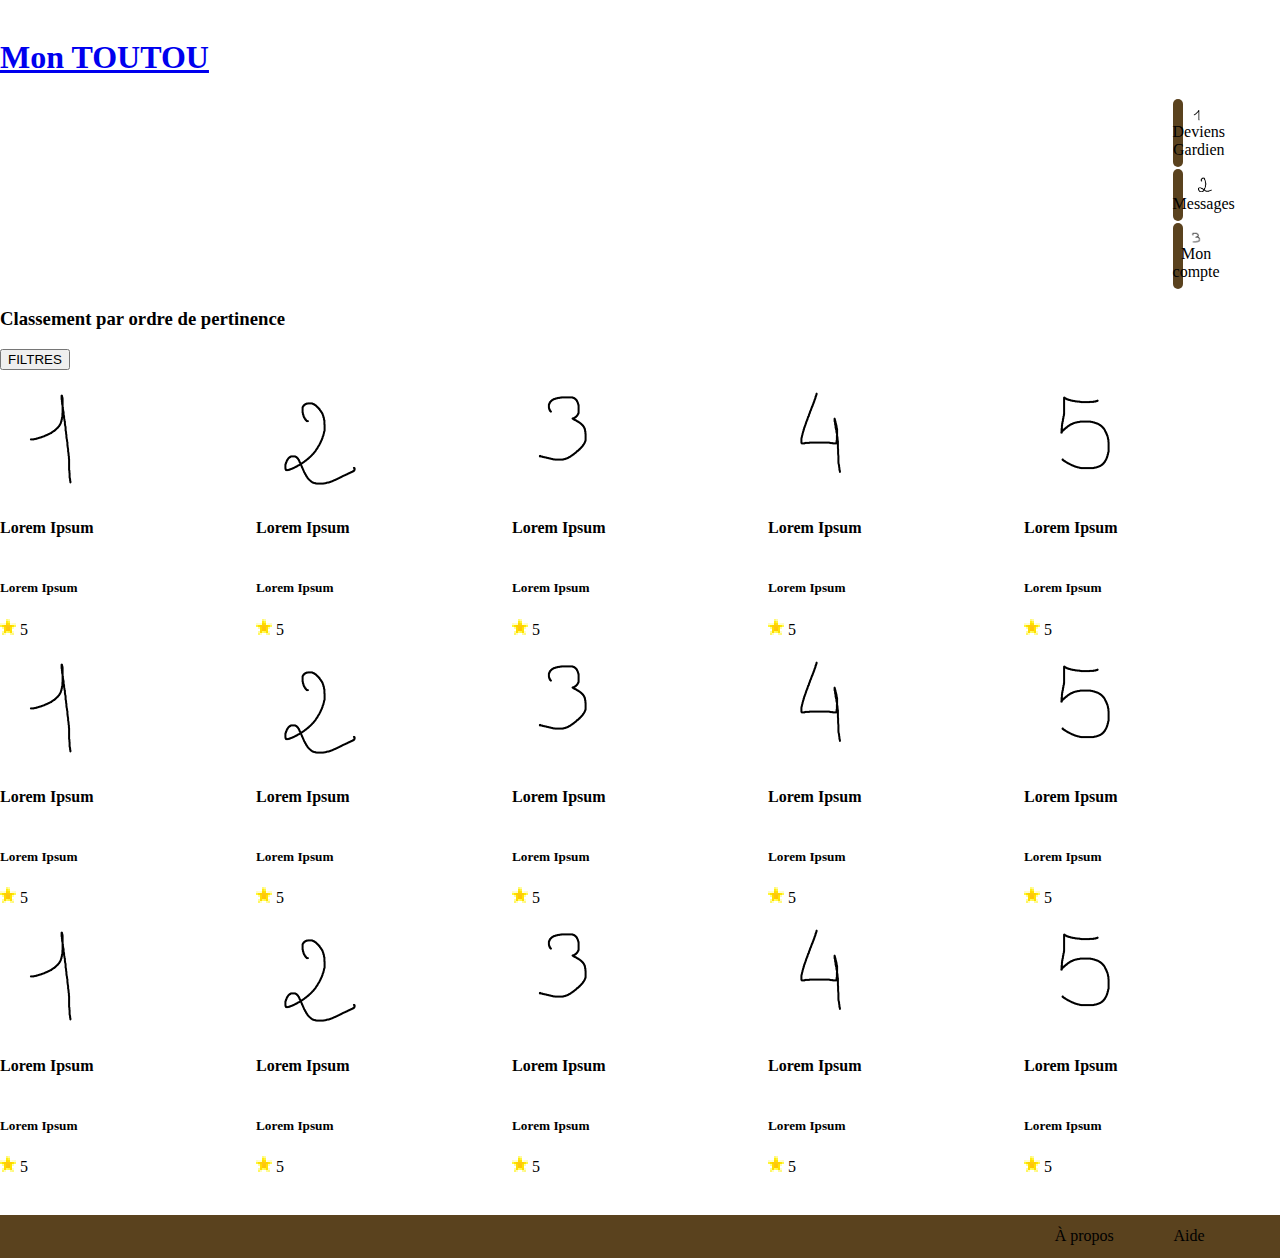
==== search.html @ 6a5ad4df "Archi html et css, sans visuels definitifs" ====
<!DOCTYPE html>
<html lang="en">
<head>
    <meta charset="UTF-8">
    <meta http-equiv="X-UA-Compatible" content="IE=edge">
    <meta name="viewport" content="width=device-width, initial-scale=1.0">
    <link rel="stylesheet" href="style.css">
    <title>Mon Toutou</title>
</head>
<body>
    <header>
        <div>
            <a href="index.html" id="title"><h1>Mon TOUTOU</h1></a>
    
            <div class="menu">
                <ul>
                    <li>
                        <a href="#">
                            <img src="assets/img/icon_1.png" alt="search">
                            <span>Deviens Gardien</span>
                        </a>
                    </li>
                    <li>
                        <a href="#">
                            <img src="assets/img/icon_2.png" alt="search">
                        <span>Messages</span>
                        </a>
                    </li>
                    <li>
                        <a href="#">
                            <img src="assets/img/icon_3.png" alt="search">
                            <span>Mon compte</span>
                        </a>
                    </li>
                </ul>
            </div>
        </div>
    </header>
    
    <main>
        <h3>Classement par ordre de pertinence</h3>

        <button id="btn_filtres">FILTRES</button>

        <div id="filtres">
            <form action="">
                <input type="checkbox" name="seul" id="seul">
                <label for="seul">Pas d'autres animaux</label>
                <input type="checkbox" name="jardin" id="jardin">
                <label for="jardin">Maison avec jardin</label>
                <input type="checkbox" name="foret" id="foret">
                <label for="foret">Forêt à proximité</label>
            </form>
        </div>

        <div>
            <ul class="gardiens">
                <li>
                    <a href="profil_gardien.html">
                        <img src="assets/img/1.png" alt="1" class="photo_gardien">
                        <h4>Lorem Ipsum</h4>
                        <h5>Lorem Ipsum</h5>
                        <span><img src="assets/img/star.png" alt="etoile"> 5</span>
                    </a>
                </li>
                <li>
                    <a href="profil_gardien.html">
                        <img src="assets/img/2.png" alt="2" class="photo_gardien">
                        <h4>Lorem Ipsum</h4>
                        <h5>Lorem Ipsum</h5>
                        <span><img src="assets/img/star.png" alt="etoile"> 5</span>
                    </a>
                </li>
                <li>
                    <a href="profil_gardien.html">
                        <img src="assets/img/3.png" alt="3" class="photo_gardien">
                        <h4>Lorem Ipsum</h4>
                        <h5>Lorem Ipsum</h5>
                        <span><img src="assets/img/star.png" alt="etoile"> 5</span>
                    </a>
                </li>
                <li>
                    <a href="profil_gardien.html">
                        <img src="assets/img/4.png" alt="4" class="photo_gardien">
                        <h4>Lorem Ipsum</h4>
                        <h5>Lorem Ipsum</h5>
                        <span><img src="assets/img/star.png" alt="etoile"> 5</span>
                    </a>
                    
                </li>
                <li>
                    <a href="profil_gardien.html">
                        <img src="assets/img/5.png" alt="5" class="photo_gardien">
                        <h4>Lorem Ipsum</h4>
                        <h5>Lorem Ipsum</h5>
                        <span><img src="assets/img/star.png" alt="etoile"> 5</span>
                    </a>
                </li>
                <li>
                    <a href="profil_gardien.html">
                        <img src="assets/img/1.png" alt="1" class="photo_gardien">
                        <h4>Lorem Ipsum</h4>
                        <h5>Lorem Ipsum</h5>
                        <span><img src="assets/img/star.png" alt="etoile"> 5</span>
                    </a>
                </li>
                <li>
                    <a href="profil_gardien.html">
                        <img src="assets/img/2.png" alt="2" class="photo_gardien">
                        <h4>Lorem Ipsum</h4>
                        <h5>Lorem Ipsum</h5>
                        <span><img src="assets/img/star.png" alt="etoile"> 5</span>
                    </a>
                </li>
                <li>
                    <a href="profil_gardien.html">
                        <img src="assets/img/3.png" alt="3" class="photo_gardien">
                        <h4>Lorem Ipsum</h4>
                        <h5>Lorem Ipsum</h5>
                        <span><img src="assets/img/star.png" alt="etoile"> 5</span>
                    </a>
                </li>
                <li>
                    <a href="profil_gardien.html">
                        <img src="assets/img/4.png" alt="4" class="photo_gardien">
                        <h4>Lorem Ipsum</h4>
                        <h5>Lorem Ipsum</h5>
                        <span><img src="assets/img/star.png" alt="etoile"> 5</span>
                    </a>
                    
                </li>
                <li>
                    <a href="profil_gardien.html">
                        <img src="assets/img/5.png" alt="5" class="photo_gardien">
                        <h4>Lorem Ipsum</h4>
                        <h5>Lorem Ipsum</h5>
                        <span><img src="assets/img/star.png" alt="etoile"> 5</span>
                    </a>
                </li>
                <li>
                    <a href="profil_gardien.html">
                        <img src="assets/img/1.png" alt="1" class="photo_gardien">
                        <h4>Lorem Ipsum</h4>
                        <h5>Lorem Ipsum</h5>
                        <span><img src="assets/img/star.png" alt="etoile"> 5</span>
                    </a>
                </li>
                <li>
                    <a href="profil_gardien.html">
                        <img src="assets/img/2.png" alt="2" class="photo_gardien">
                        <h4>Lorem Ipsum</h4>
                        <h5>Lorem Ipsum</h5>
                        <span><img src="assets/img/star.png" alt="etoile"> 5</span>
                    </a>
                </li>
                <li>
                    <a href="profil_gardien.html">
                        <img src="assets/img/3.png" alt="3" class="photo_gardien">
                        <h4>Lorem Ipsum</h4>
                        <h5>Lorem Ipsum</h5>
                        <span><img src="assets/img/star.png" alt="etoile"> 5</span>
                    </a>
                </li>
                <li>
                    <a href="profil_gardien.html">
                        <img src="assets/img/4.png" alt="4" class="photo_gardien">
                        <h4>Lorem Ipsum</h4>
                        <h5>Lorem Ipsum</h5>
                        <span><img src="assets/img/star.png" alt="etoile"> 5</span>
                    </a>
                    
                </li>
                <li>
                    <a href="profil_gardien.html">
                        <img src="assets/img/5.png" alt="5" class="photo_gardien">
                        <h4>Lorem Ipsum</h4>
                        <h5>Lorem Ipsum</h5>
                        <span><img src="assets/img/star.png" alt="etoile"> 5</span>
                    </a>
                </li>
            </ul>
        </div>
    </main>

    <footer>
        <div id="footer">
            <ul>
                <li><a href="propos.html">À propos</a></li>
                <li><a href="aide.html">Aide</a></li>
            </ul>
        </div>
    </footer>
</body>
</html>
---- style.css ----
/* RESET & GENERIQUE */

body{
    margin:0;
    padding:0;
}

ul{
    margin:0;
    padding:0;
}

img{
    height: auto;
    max-width: 100%;
}

#profil{
    margin-left: 15%;
    margin-right: 15%;
}


#menubar{
    background-color: rgb(145, 112, 64);
    margin-left: 3vw;
    margin-right: 3vw;
    display: flex;
    flex-direction: row;
    justify-content: space-between;
}

.menu img{
    margin-left: auto;
    margin-right: auto;
    display: block;
    width: 30%;
}

#divGardien{

    position: absolute;
    top: 50%;  /* position the top  edge of the element at the middle of the parent */
    left: 50%; /* position the left edge of the element at the middle of the parent */

    transform: translate(-50%, -50%);
    z-index: 1;
    width: 80vw;
    height: 80vh;
    background-color: honeydew;
}

#title{
    margin-left: 1.5%;
    width: 20%;
}

.menu{
    display: flex;
    justify-content: flex-end;
}

.menu li {
    width: 10%;
    padding-top: 0.5em;
    padding-bottom: 0.5em;
    list-style: none;
    background-color: rgb(90, 66, 30);
    border-radius: 5px;
    margin-left: 0.5%;   
    margin-right: 0.5%; 
    margin-top: 1.5%;
}

.menu li a{
    display: flex;
    flex-direction: column;
    align-self: center;
    text-align: center;
    text-decoration: none;
    display: inline-block;
    color: black;
}


#filtres{
    display: none;
}

.container{
    margin-left: 5vw;
    margin-right: 5vw;
}

.gardiens{
    display: flex;
    flex-wrap: wrap;
    flex-direction: row;
    justify-content: space-around;
    list-style: none;
}

.gardiens li{
    width: 20%;
}

.gardiens li a{
    color: black;
    text-decoration: none;
    display: flex;
    flex-direction: column;

}

#enTeteProfil{
    display: flex;
    flex-direction: row;
    justify-content: space-between;
    align-items: center;
}

#enTeteProfil button{
    height: 3vh;
}

#search{
display: flex;
flex-direction: row;
justify-content: center;
border: solid;
margin-left: 15%;
margin-right: 15%;
margin-top: 3%;
}


#dogs_index{
    display: flex;
    flex-direction: row;
    justify-content: center;

    margin-top: 3%;
    margin-bottom: 3%;
}

/* Flexbox-based solution: */
.images--flex {
  width: 100%;
  display: flex; 
}

.images--flex > * {
  flex: 1;
}

.images--flex img {
    width: 100%;
    height: 100%;
    object-fit: cover;
}

.images--flex__inner {
  display: flex;
  flex-wrap: wrap;
  flex-direction: row;
  align-items: stretch;
}

.images--flex__inner > img {
    width: 50%;
    height: 50%;
  }

#specification {

    margin-top: 1%;
    margin-bottom: 1%;
    background-color: rgb(218, 218, 218);
    width: 100%;
    height: 4vh;
    border-radius: 5px;
    border: 2px solid rgb(172, 172, 172);
}

#description {

    display: flex;
    flex-direction: row;
    justify-content: space-between;
}

#description p{

    margin-right: 5vw;
    text-align: justify;
}

#footer{
    
    background-color: rgb(90, 66, 30);
    margin-top: 3%;
    padding: 1%;
}

#footer ul{
    margin-right: 5%;
    display: flex;
    list-style: none;
    flex-direction: row;
    justify-content: flex-end;
}

footer li{
    margin-left: 5%;
}

footer li a {
    text-decoration: none;
    color: black;
}

/* FORMULAIRES */

/* FORMULAIRE DE LA PAGE AIDE */

#contact {
    /* Uniquement centrer le formulaire sur la page */
    margin: 0 auto;
    width: 80vw;
    /* Encadré pour voir les limites du formulaire */
    padding: 1em;
    border: 1px solid #CCC;
    border-radius: 1em;
    margin-bottom: 2em;
  }
  
  #contact div + div {
    margin-top: 1em;
  }
  
  #contact label {
    /* Pour être sûrs que toutes les étiquettes ont même taille et sont correctement alignées */
    display: inline-block;
    width: 90px;
    text-align: right;
  }
  
  #contact input, textarea {
    /* Pour s'assurer que tous les champs texte ont la même police.
       Par défaut, les textarea ont une police monospace */
    font: 1em sans-serif;
  
    /* Pour que tous les champs texte aient la même dimension */
    width: 70vw;
    box-sizing: border-box;
  
    /* Pour harmoniser le look & feel des bordures des champs texte */
    border: 1px solid #999;
  }
  
  #contact input:focus, textarea:focus {
    /* Pour souligner légèrement les éléments actifs */
    border-color: #000;
  }
  
  #contact textarea {
    /* Pour aligner les champs texte multi‑ligne avec leur étiquette */
    vertical-align: top;
  
    /* Pour donner assez de place pour écrire du texte */
    height: 5em;
  }
  
  #contact .button {
    /* Pour placer le bouton à la même position que les champs texte */
    padding-left: 90px; /* même taille que les étiquettes */
  }
  
  #contact button {
    /* Cette marge supplémentaire représente grosso modo le même espace que celui
       entre les étiquettes et les champs texte */
    margin-left: .5em;
  }

/* MEDIA */

@media screen and (max-width:1920px){
    .photo_gardien{
        width: 50%;
    }

    #search{
    
        margin-left: 5%;
        margin-right: 5%;
        }
}

@media screen and (max-width:900px){
    .photo_gardien{
        width: 50%;
    }

    .gardiens li{
        width: 80%;
    }

    .gardiens{
        flex-direction: column;
        align-items: center;
    }
}
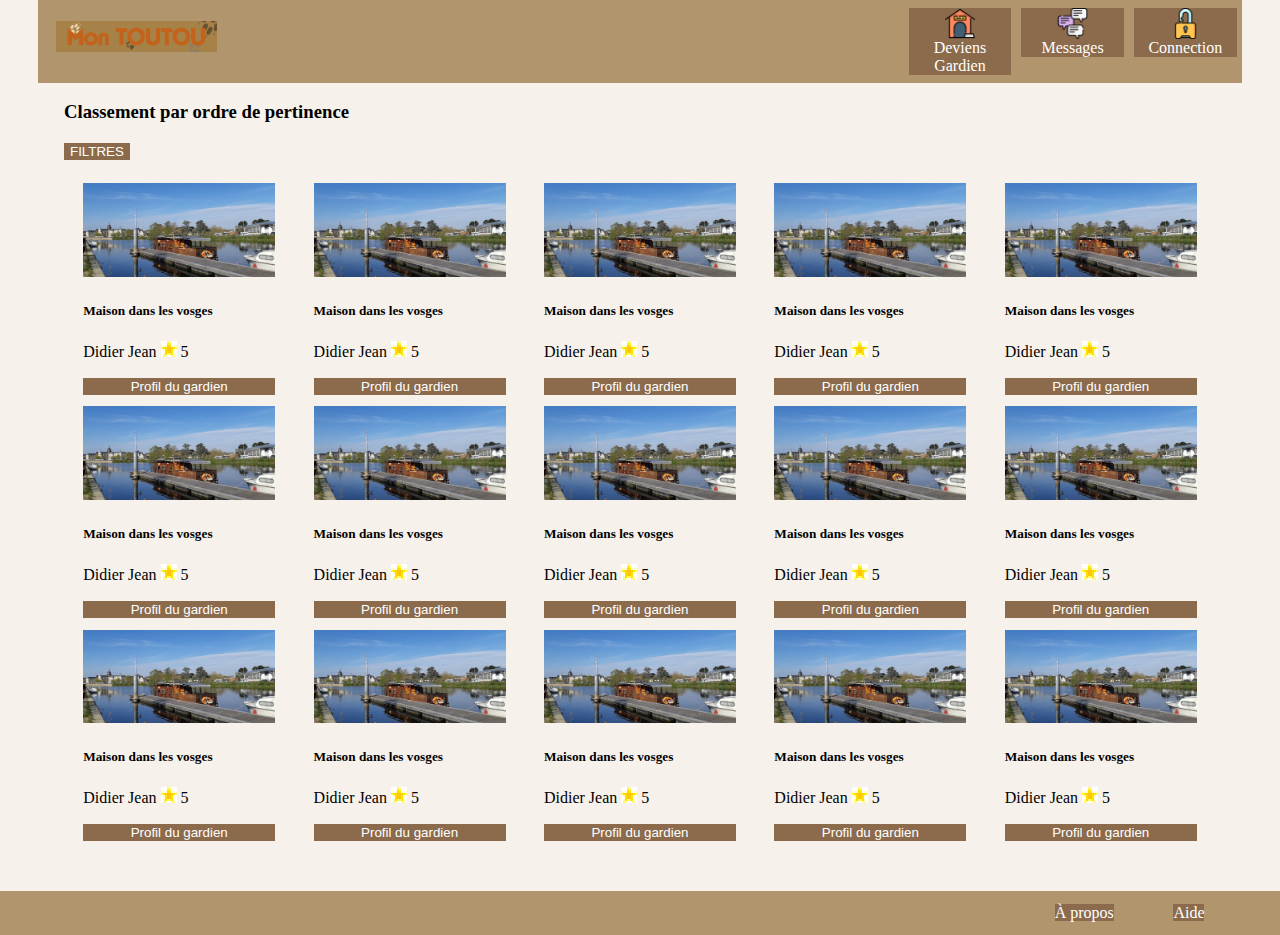
==== commit 9333d4bb: "Ajout d'une page de connection, d'une page d'inscription, et d'une page d'annonce. Les annonces se c" ====
--- a/search.html
+++ b/search.html
@@ -4,32 +4,33 @@
     <meta charset="UTF-8">
     <meta http-equiv="X-UA-Compatible" content="IE=edge">
     <meta name="viewport" content="width=device-width, initial-scale=1.0">
+    <link href="https://cdn.jsdelivr.net/npm/bootstrap@5.1.1/dist/css/bootstrap.min.css" rel="stylesheet" integrity="sha384-F3w7mX95PdgyTmZZMECAngseQB83DfGTowi0iMjiWaeVhAn4FJkqJByhZMI3AhiU" crossorigin="anonymous">
     <link rel="stylesheet" href="style.css">
     <title>Mon Toutou</title>
 </head>
 <body>
     <header>
-        <div>
-            <a href="index.html" id="title"><h1>Mon TOUTOU</h1></a>
+        <div id="menubar">
+            <a href="index.html" id="title"><h1><img src="assets/img/Logo.png" alt="Website's logo"></h1></a>
     
-            <div class="menu">
-                <ul>
+            <div>
+                <ul class="menu">
                     <li>
-                        <a href="#">
-                            <img src="assets/img/icon_1.png" alt="search">
+                        <a href="#" class="btn btn-primary" id="btnGardien">
+                            <img src="assets/img/niche-a-chien.png" alt="search">
                             <span>Deviens Gardien</span>
                         </a>
                     </li>
                     <li>
-                        <a href="#">
-                            <img src="assets/img/icon_2.png" alt="search">
-                        <span>Messages</span>
+                        <a class="btn btn-primary" href="#">
+                            <img src="assets/img/parlez.png" alt="search">
+                            <span>Messages</span>
                         </a>
                     </li>
                     <li>
-                        <a href="#">
-                            <img src="assets/img/icon_3.png" alt="search">
-                            <span>Mon compte</span>
+                        <a class="btn btn-primary" href="connection.html">
+                            <img src="assets/img/acceder.png" alt="search">
+                            <span>Connection</span>
                         </a>
                     </li>
                 </ul>
@@ -37,10 +38,10 @@
         </div>
     </header>
     
-    <main>
+    <main class="container">
         <h3>Classement par ordre de pertinence</h3>
 
-        <button id="btn_filtres">FILTRES</button>
+        <button id="btn_filtres" class="btn btn-primary">FILTRES</button>
 
         <div id="filtres">
             <form action="">
@@ -57,126 +58,183 @@
             <ul class="gardiens">
                 <li>
                     <a href="profil_gardien.html">
-                        <img src="assets/img/1.png" alt="1" class="photo_gardien">
-                        <h4>Lorem Ipsum</h4>
-                        <h5>Lorem Ipsum</h5>
-                        <span><img src="assets/img/star.png" alt="etoile"> 5</span>
-                    </a>
-                </li>
-                <li>
-                    <a href="profil_gardien.html">
-                        <img src="assets/img/2.png" alt="2" class="photo_gardien">
-                        <h4>Lorem Ipsum</h4>
-                        <h5>Lorem Ipsum</h5>
-                        <span><img src="assets/img/star.png" alt="etoile"> 5</span>
-                    </a>
-                </li>
-                <li>
-                    <a href="profil_gardien.html">
-                        <img src="assets/img/3.png" alt="3" class="photo_gardien">
-                        <h4>Lorem Ipsum</h4>
-                        <h5>Lorem Ipsum</h5>
-                        <span><img src="assets/img/star.png" alt="etoile"> 5</span>
-                    </a>
-                </li>
-                <li>
-                    <a href="profil_gardien.html">
-                        <img src="assets/img/4.png" alt="4" class="photo_gardien">
-                        <h4>Lorem Ipsum</h4>
-                        <h5>Lorem Ipsum</h5>
-                        <span><img src="assets/img/star.png" alt="etoile"> 5</span>
-                    </a>
-                    
-                </li>
-                <li>
-                    <a href="profil_gardien.html">
-                        <img src="assets/img/5.png" alt="5" class="photo_gardien">
-                        <h4>Lorem Ipsum</h4>
-                        <h5>Lorem Ipsum</h5>
-                        <span><img src="assets/img/star.png" alt="etoile"> 5</span>
-                    </a>
-                </li>
-                <li>
-                    <a href="profil_gardien.html">
-                        <img src="assets/img/1.png" alt="1" class="photo_gardien">
-                        <h4>Lorem Ipsum</h4>
-                        <h5>Lorem Ipsum</h5>
-                        <span><img src="assets/img/star.png" alt="etoile"> 5</span>
-                    </a>
-                </li>
-                <li>
-                    <a href="profil_gardien.html">
-                        <img src="assets/img/2.png" alt="2" class="photo_gardien">
-                        <h4>Lorem Ipsum</h4>
-                        <h5>Lorem Ipsum</h5>
-                        <span><img src="assets/img/star.png" alt="etoile"> 5</span>
-                    </a>
-                </li>
-                <li>
-                    <a href="profil_gardien.html">
-                        <img src="assets/img/3.png" alt="3" class="photo_gardien">
-                        <h4>Lorem Ipsum</h4>
-                        <h5>Lorem Ipsum</h5>
-                        <span><img src="assets/img/star.png" alt="etoile"> 5</span>
-                    </a>
-                </li>
-                <li>
-                    <a href="profil_gardien.html">
-                        <img src="assets/img/4.png" alt="4" class="photo_gardien">
-                        <h4>Lorem Ipsum</h4>
-                        <h5>Lorem Ipsum</h5>
-                        <span><img src="assets/img/star.png" alt="etoile"> 5</span>
-                    </a>
-                    
-                </li>
-                <li>
-                    <a href="profil_gardien.html">
-                        <img src="assets/img/5.png" alt="5" class="photo_gardien">
-                        <h4>Lorem Ipsum</h4>
-                        <h5>Lorem Ipsum</h5>
-                        <span><img src="assets/img/star.png" alt="etoile"> 5</span>
-                    </a>
-                </li>
-                <li>
-                    <a href="profil_gardien.html">
-                        <img src="assets/img/1.png" alt="1" class="photo_gardien">
-                        <h4>Lorem Ipsum</h4>
-                        <h5>Lorem Ipsum</h5>
-                        <span><img src="assets/img/star.png" alt="etoile"> 5</span>
-                    </a>
-                </li>
-                <li>
-                    <a href="profil_gardien.html">
-                        <img src="assets/img/2.png" alt="2" class="photo_gardien">
-                        <h4>Lorem Ipsum</h4>
-                        <h5>Lorem Ipsum</h5>
-                        <span><img src="assets/img/star.png" alt="etoile"> 5</span>
-                    </a>
-                </li>
-                <li>
-                    <a href="profil_gardien.html">
-                        <img src="assets/img/3.png" alt="3" class="photo_gardien">
-                        <h4>Lorem Ipsum</h4>
-                        <h5>Lorem Ipsum</h5>
-                        <span><img src="assets/img/star.png" alt="etoile"> 5</span>
-                    </a>
-                </li>
-                <li>
-                    <a href="profil_gardien.html">
-                        <img src="assets/img/4.png" alt="4" class="photo_gardien">
-                        <h4>Lorem Ipsum</h4>
-                        <h5>Lorem Ipsum</h5>
-                        <span><img src="assets/img/star.png" alt="etoile"> 5</span>
-                    </a>
-                    
-                </li>
-                <li>
-                    <a href="profil_gardien.html">
-                        <img src="assets/img/5.png" alt="5" class="photo_gardien">
-                        <h4>Lorem Ipsum</h4>
-                        <h5>Lorem Ipsum</h5>
-                        <span><img src="assets/img/star.png" alt="etoile"> 5</span>
-                    </a>
+                        <div class="card">
+                            <img src="assets/img/maison1.jpg" class="card-img-top" alt="...">
+                            <div class="card-body">
+                              <h5 class="card-title">Maison dans les vosges</h5>
+                              <p class="card-text">Didier Jean <img src="assets/img/star.png" alt="etoile"> 5</p>
+                              <button href="profil_gardien.html" class="btn btn-primary">Profil du gardien</button>
+                            </div>
+                          </div>
+                        </a>
+                </li>
+                <li>
+                    <a href="profil_gardien.html">
+                        <div class="card">
+                            <img src="assets/img/maison1.jpg" class="card-img-top" alt="...">
+                            <div class="card-body">
+                              <h5 class="card-title">Maison dans les vosges</h5>
+                              <p class="card-text">Didier Jean <img src="assets/img/star.png" alt="etoile"> 5</p>
+                              <button href="profil_gardien.html" class="btn btn-primary">Profil du gardien</button>
+                            </div>
+                          </div>
+                        </a>
+                </li>
+                <li>
+                    <a href="profil_gardien.html">
+                        <div class="card">
+                            <img src="assets/img/maison1.jpg" class="card-img-top" alt="...">
+                            <div class="card-body">
+                              <h5 class="card-title">Maison dans les vosges</h5>
+                              <p class="card-text">Didier Jean <img src="assets/img/star.png" alt="etoile"> 5</p>
+                              <button href="profil_gardien.html" class="btn btn-primary">Profil du gardien</button>
+                            </div>
+                          </div>
+                        </a>
+                </li>
+                <li>
+                    <a href="profil_gardien.html">
+                        <div class="card">
+                            <img src="assets/img/maison1.jpg" class="card-img-top" alt="...">
+                            <div class="card-body">
+                              <h5 class="card-title">Maison dans les vosges</h5>
+                              <p class="card-text">Didier Jean <img src="assets/img/star.png" alt="etoile"> 5</p>
+                              <button href="profil_gardien.html" class="btn btn-primary">Profil du gardien</button>
+                            </div>
+                          </div>
+                        </a>
+                </li>
+                <li>
+                    <a href="profil_gardien.html">
+                        <div class="card">
+                            <img src="assets/img/maison1.jpg" class="card-img-top" alt="...">
+                            <div class="card-body">
+                              <h5 class="card-title">Maison dans les vosges</h5>
+                              <p class="card-text">Didier Jean <img src="assets/img/star.png" alt="etoile"> 5</p>
+                              <button href="profil_gardien.html" class="btn btn-primary">Profil du gardien</button>
+                            </div>
+                          </div>
+                        </a>
+                </li>
+                <li>
+                    <a href="profil_gardien.html">
+                        <div class="card">
+                            <img src="assets/img/maison1.jpg" class="card-img-top" alt="...">
+                            <div class="card-body">
+                              <h5 class="card-title">Maison dans les vosges</h5>
+                              <p class="card-text">Didier Jean <img src="assets/img/star.png" alt="etoile"> 5</p>
+                              <button href="profil_gardien.html" class="btn btn-primary">Profil du gardien</button>
+                            </div>
+                          </div>
+                        </a>
+                </li>
+                <li>
+                    <a href="profil_gardien.html">
+                        <div class="card">
+                            <img src="assets/img/maison1.jpg" class="card-img-top" alt="...">
+                            <div class="card-body">
+                              <h5 class="card-title">Maison dans les vosges</h5>
+                              <p class="card-text">Didier Jean <img src="assets/img/star.png" alt="etoile"> 5</p>
+                              <button href="profil_gardien.html" class="btn btn-primary">Profil du gardien</button>
+                            </div>
+                          </div>
+                        </a>
+                </li>
+                <li>
+                    <a href="profil_gardien.html">
+                        <div class="card">
+                            <img src="assets/img/maison1.jpg" class="card-img-top" alt="...">
+                            <div class="card-body">
+                              <h5 class="card-title">Maison dans les vosges</h5>
+                              <p class="card-text">Didier Jean <img src="assets/img/star.png" alt="etoile"> 5</p>
+                              <button href="profil_gardien.html" class="btn btn-primary">Profil du gardien</button>
+                            </div>
+                          </div>
+                        </a>
+                </li>
+                <li>
+                    <a href="profil_gardien.html">
+                        <div class="card">
+                            <img src="assets/img/maison1.jpg" class="card-img-top" alt="...">
+                            <div class="card-body">
+                              <h5 class="card-title">Maison dans les vosges</h5>
+                              <p class="card-text">Didier Jean <img src="assets/img/star.png" alt="etoile"> 5</p>
+                              <button href="profil_gardien.html" class="btn btn-primary">Profil du gardien</button>
+                            </div>
+                          </div>
+                        </a>
+                </li>
+                <li>
+                    <a href="profil_gardien.html">
+                        <div class="card">
+                            <img src="assets/img/maison1.jpg" class="card-img-top" alt="...">
+                            <div class="card-body">
+                              <h5 class="card-title">Maison dans les vosges</h5>
+                              <p class="card-text">Didier Jean <img src="assets/img/star.png" alt="etoile"> 5</p>
+                              <button href="profil_gardien.html" class="btn btn-primary">Profil du gardien</button>
+                            </div>
+                          </div>
+                        </a>
+                </li>
+                <li>
+                    <a href="profil_gardien.html">
+                        <div class="card">
+                            <img src="assets/img/maison1.jpg" class="card-img-top" alt="...">
+                            <div class="card-body">
+                              <h5 class="card-title">Maison dans les vosges</h5>
+                              <p class="card-text">Didier Jean <img src="assets/img/star.png" alt="etoile"> 5</p>
+                              <button href="profil_gardien.html" class="btn btn-primary">Profil du gardien</button>
+                            </div>
+                          </div>
+                        </a>
+                </li>
+                <li>
+                    <a href="profil_gardien.html">
+                        <div class="card">
+                            <img src="assets/img/maison1.jpg" class="card-img-top" alt="...">
+                            <div class="card-body">
+                              <h5 class="card-title">Maison dans les vosges</h5>
+                              <p class="card-text">Didier Jean <img src="assets/img/star.png" alt="etoile"> 5</p>
+                              <button href="profil_gardien.html" class="btn btn-primary">Profil du gardien</button>
+                            </div>
+                          </div>
+                        </a>
+                </li>
+                <li>
+                    <a href="profil_gardien.html">
+                        <div class="card">
+                            <img src="assets/img/maison1.jpg" class="card-img-top" alt="...">
+                            <div class="card-body">
+                              <h5 class="card-title">Maison dans les vosges</h5>
+                              <p class="card-text">Didier Jean <img src="assets/img/star.png" alt="etoile"> 5</p>
+                              <button href="profil_gardien.html" class="btn btn-primary">Profil du gardien</button>
+                            </div>
+                          </div>
+                        </a>
+                </li>
+                <li>
+                    <a href="profil_gardien.html">
+                        <div class="card">
+                            <img src="assets/img/maison1.jpg" class="card-img-top" alt="...">
+                            <div class="card-body">
+                              <h5 class="card-title">Maison dans les vosges</h5>
+                              <p class="card-text">Didier Jean <img src="assets/img/star.png" alt="etoile"> 5</p>
+                              <button href="profil_gardien.html" class="btn btn-primary">Profil du gardien</button>
+                            </div>
+                          </div>
+                        </a>
+                </li>
+                <li>
+                    <a href="profil_gardien.html">
+                        <div class="card">
+                            <img src="assets/img/maison1.jpg" class="card-img-top" alt="...">
+                            <div class="card-body">
+                              <h5 class="card-title">Maison dans les vosges</h5>
+                              <p class="card-text">Didier Jean <img src="assets/img/star.png" alt="etoile"> 5</p>
+                              <button href="profil_gardien.html" class="btn btn-primary">Profil du gardien</button>
+                            </div>
+                          </div>
+                        </a>
                 </li>
             </ul>
         </div>
@@ -185,11 +243,12 @@
     <footer>
         <div id="footer">
             <ul>
-                <li><a href="propos.html">À propos</a></li>
-                <li><a href="aide.html">Aide</a></li>
+                <li><a class="btn btn-primary" href="propos.html">À propos</a></li>
+                <li><a class="btn btn-primary" href="aide.html">Aide</a></li>
             </ul>
         </div>
     </footer>
 </body>
+<script src="https://cdn.jsdelivr.net/npm/bootstrap@5.1.1/dist/js/bootstrap.bundle.min.js" integrity="sha384-/bQdsTh/da6pkI1MST/rWKFNjaCP5gBSY4sEBT38Q/9RBh9AH40zEOg7Hlq2THRZ" crossorigin="anonymous"></script>
 </html>
 
--- a/style.css
+++ b/style.css
@@ -3,6 +3,7 @@
 body{
     margin:0;
     padding:0;
+    background-color: #f7f1eb;
 }
 
 ul{
@@ -22,9 +23,10 @@
 
 
 #menubar{
-    background-color: rgb(145, 112, 64);
+    background-color: rgb(177, 149, 108);
     margin-left: 3vw;
     margin-right: 3vw;
+    margin-bottom: 2vh;
     display: flex;
     flex-direction: row;
     justify-content: space-between;
@@ -37,6 +39,13 @@
     width: 30%;
 }
 
+.carousel {
+    width: 80vw;
+    transform: translateX(10vw);
+    margin-top: 1%;
+    margin-bottom: 1%;
+}
+
 #divGardien{
 
     position: absolute;
@@ -65,11 +74,9 @@
     padding-top: 0.5em;
     padding-bottom: 0.5em;
     list-style: none;
-    background-color: rgb(90, 66, 30);
     border-radius: 5px;
     margin-left: 0.5%;   
     margin-right: 0.5%; 
-    margin-top: 1.5%;
 }
 
 .menu li a{
@@ -79,9 +86,35 @@
     text-align: center;
     text-decoration: none;
     display: inline-block;
-    color: black;
-}
-
+    color: white;
+}
+
+#formID{
+    width: 90vw;
+    display: flex;
+    justify-content: center;
+}
+
+.form{
+    min-width: 50vw;
+}
+
+#typeAnnonce{
+    display: flex;
+    flex-direction: row;
+}
+
+@media screen and (max-width:768px){
+    #formID{
+        width: 100vw;
+        display: flex;
+        justify-content: flex-start;
+    }
+
+    .form{
+        min-width: 90vw;
+    }
+}
 
 #filtres{
     display: none;
@@ -92,24 +125,41 @@
     margin-right: 5vw;
 }
 
+#prefere{
+    margin-bottom: 2%;
+}
+
 .gardiens{
+    min-width: 90vw;
     display: flex;
     flex-wrap: wrap;
     flex-direction: row;
-    justify-content: space-around;
+    justify-content: center;
     list-style: none;
 }
 
 .gardiens li{
     width: 20%;
+    display: flex;
+    flex-direction: row;
+    justify-content: center;
+    margin-bottom: 1%;
 }
 
 .gardiens li a{
     color: black;
     text-decoration: none;
-    display: flex;
-    flex-direction: column;
-
+
+}
+
+.gardiens li button{
+    width: 100%;
+}
+
+
+    
+.card{
+    width :15vw;
 }
 
 #enTeteProfil{
@@ -124,13 +174,29 @@
 }
 
 #search{
-display: flex;
-flex-direction: row;
-justify-content: center;
-border: solid;
-margin-left: 15%;
-margin-right: 15%;
-margin-top: 3%;
+    border: solid rgb(82, 65, 41);
+    background-color: rgb(177, 149, 108);
+    margin-left: 20%;
+    margin-right: 20%;
+    margin-top: 3%;
+    padding: .8%;
+    border-radius: 20px;
+}
+
+#search form{
+    width:100%;
+    display: flex;
+    flex-direction: row;
+    justify-content: space-between;
+    align-content: space-around;
+}
+
+#search form div{
+    background-color: #8C6B4D;
+    padding: 0.75%;
+    border-radius: 5px;
+    margin-left: 1.5%;
+    margin-right: 1.5%;
 }
 
 
@@ -197,7 +263,7 @@
 
 #footer{
     
-    background-color: rgb(90, 66, 30);
+    background-color: rgb(177, 149, 108);
     margin-top: 3%;
     padding: 1%;
 }
@@ -217,6 +283,27 @@
 footer li a {
     text-decoration: none;
     color: black;
+}
+
+.btn-primary{
+    background-color: #8C6B4D;
+    color: white;
+    border: none;
+    
+}
+
+.btn-primary:hover{
+    background-color: #4b3118;
+    color: white;
+    border: none;
+    
+}
+
+.btn-primary:active{
+    background-color: #6d4017;
+    color: white;
+    border: none;
+    
 }
 
 /* FORMULAIRES */
@@ -293,20 +380,121 @@
     
         margin-left: 5%;
         margin-right: 5%;
-        }
-}
-
-@media screen and (max-width:900px){
+    }
+
+    .gardiens{
+        width: 90vw;
+        display: flex;
+        flex-direction: row;
+        justify-content: space-between;
+        margin-bottom: 2%;
+        margin-top: 2%;
+    }
+}
+
+@media screen and (max-width:1200px){
+
+    #typeAnnonce{
+        display: flex;
+        flex-direction: column;
+    }
+
+    #profil{
+        margin-left: 5%;
+        margin-right: 5%;
+    }
+
+    .carousel{
+        width: 100vw;
+        transform: translateX(0);
+    }
+
+    #search{
+    
+        margin-left: 5%;
+        margin-right: 5%;
+    }
+
+
+    #search form{
+    width: 97%;
+    min-width: 97%;
+    display: flex;
+    flex-direction: column;
+}
+
+#search form div{
+    width: 100%;
+    display: flex;
+    flex-direction: row;
+    align-items: center;
+    margin-bottom: 1%;
+    margin-top: 1%;
+}
+
+#search form div input {
+    width: 100%;
+    margin-left: 3%;
+    margin-right: 3%;
+  }
+
+  #search form button {
+    width: 50%;
+    transform: translate(50%);
+    text-align: center;
+  }
+
+  .gardiens li{
+    width: 20%;
+    display: flex;
+    justify-content: center;
+    margin-bottom: 2%;
+    margin-top: 2%;
+}
+
+.gardiens{
+    flex-direction: column;
+    align-items: center;
+}
+
+
+    
+.card{
+    width :85vw;
+}
+
+#prefere{
+    text-align: center;
+}
+
+
+
+}
+
+@media screen and (max-width:768px){
     .photo_gardien{
         width: 50%;
     }
 
-    .gardiens li{
-        width: 80%;
-    }
-
-    .gardiens{
+    #profil{
+        margin-left: 2%;
+        margin-right: 2%;
+    }
+    
+    #description{
+        width: 100vw;
         flex-direction: column;
         align-items: center;
     }
+
+    #description form{
+        display: flex;
+        flex-direction: column;
+        font-weight: bold;
+        align-items: center;
+    }
+
+    #description form div{
+        margin-bottom: 3%;
+    }
 }